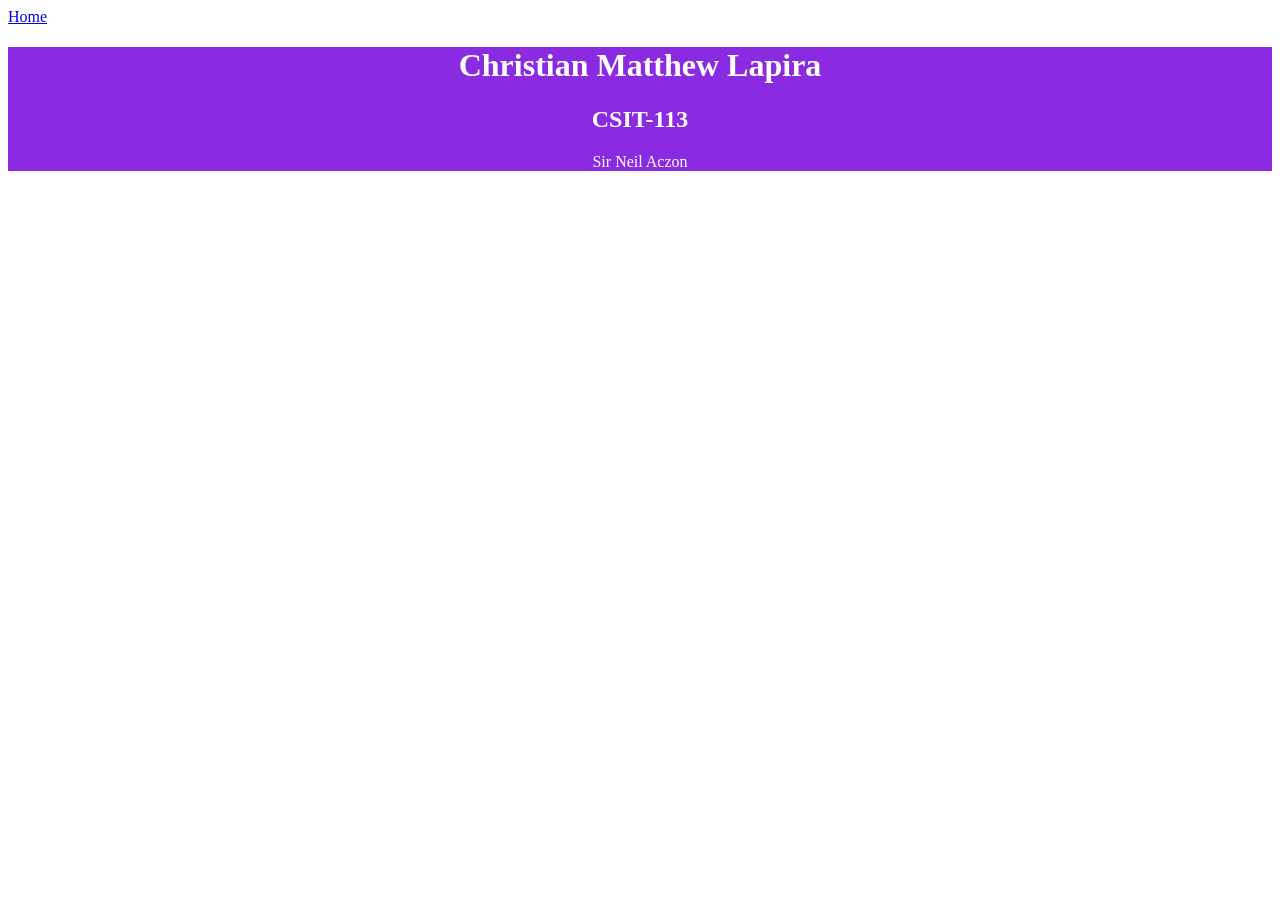
==== about.html @ b24fa0e3 "feat: add the first version of lab activity website" ====
<!DOCTYPE html>
    <html lang="en">
        <head>
            <meta charset="UTF-8">
            <meta name="viewport" content="width=device-width, initial-scale=1.0">
            <title>Home</title>
            <link rel="stylesheet" href="style.css">
        </head>

        <body>
            <header>
                <nav>
                    <a href="index.html">Home</a>
                </nav>
            </header>

            <main>
                <div class="info">
                    <h1>
                        Christian Matthew Lapira
                    </h1>
                    <h2>
                        CSIT-113
                    </h2>
                    <p>
                        Sir Neil Aczon
                    </p>
                </div>
            </main>

            <footer>
                
            </footer>
        </body>
    </html>
---- style.css ----
div.info {
    background-color: blueviolet;
    color: white;
    text-align: center;
}

h1 {
    text-align: center;
}

img {
    margin: auto;
    display: block;
}
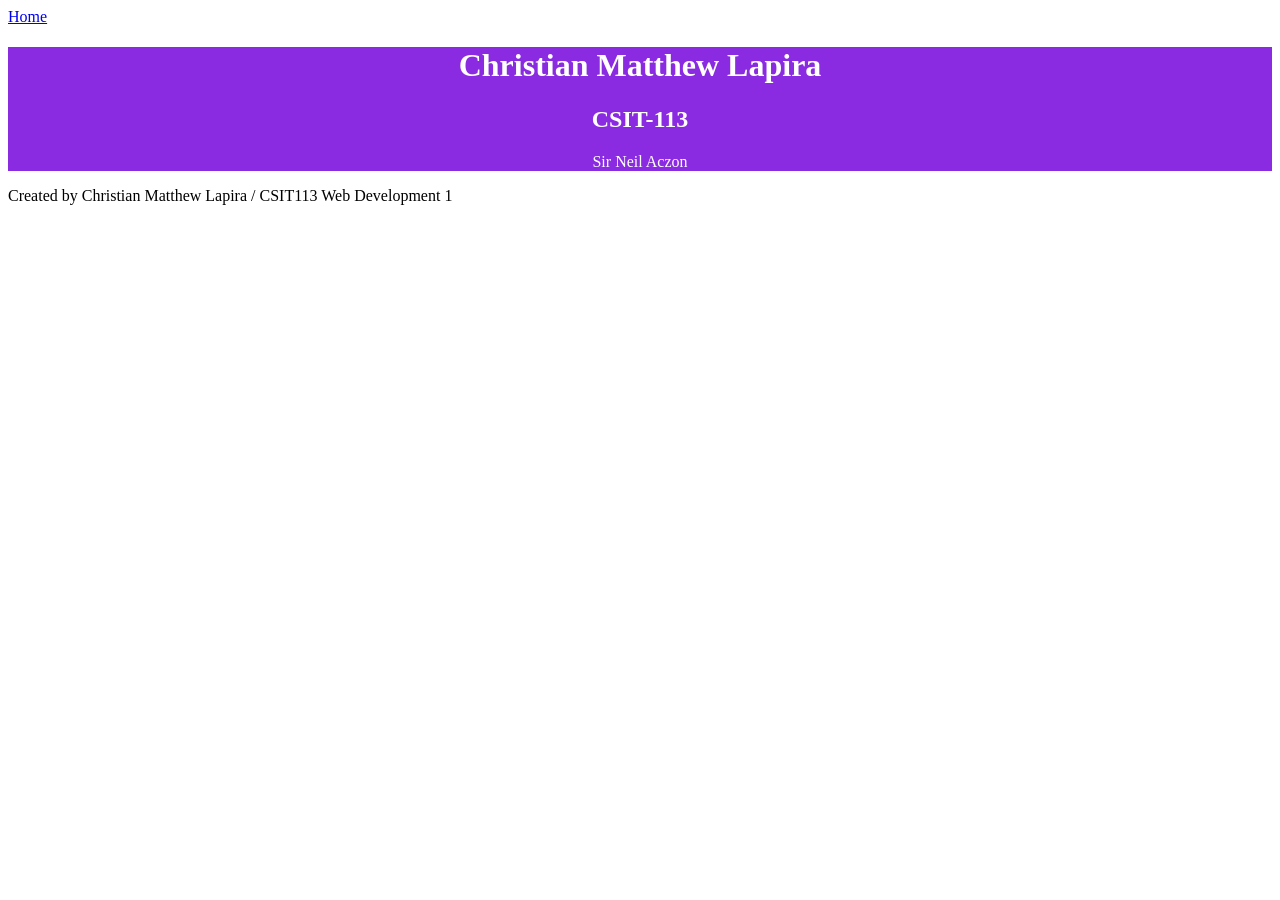
==== commit 1d5ca3ef: "feat: add footer with author and course" ====
--- a/about.html
+++ b/about.html
@@ -29,7 +29,9 @@
             </main>
 
             <footer>
-                
+                <p>
+                    Created by Christian Matthew Lapira / CSIT113 Web Development 1
+                </p>
             </footer>
         </body>
     </html>
